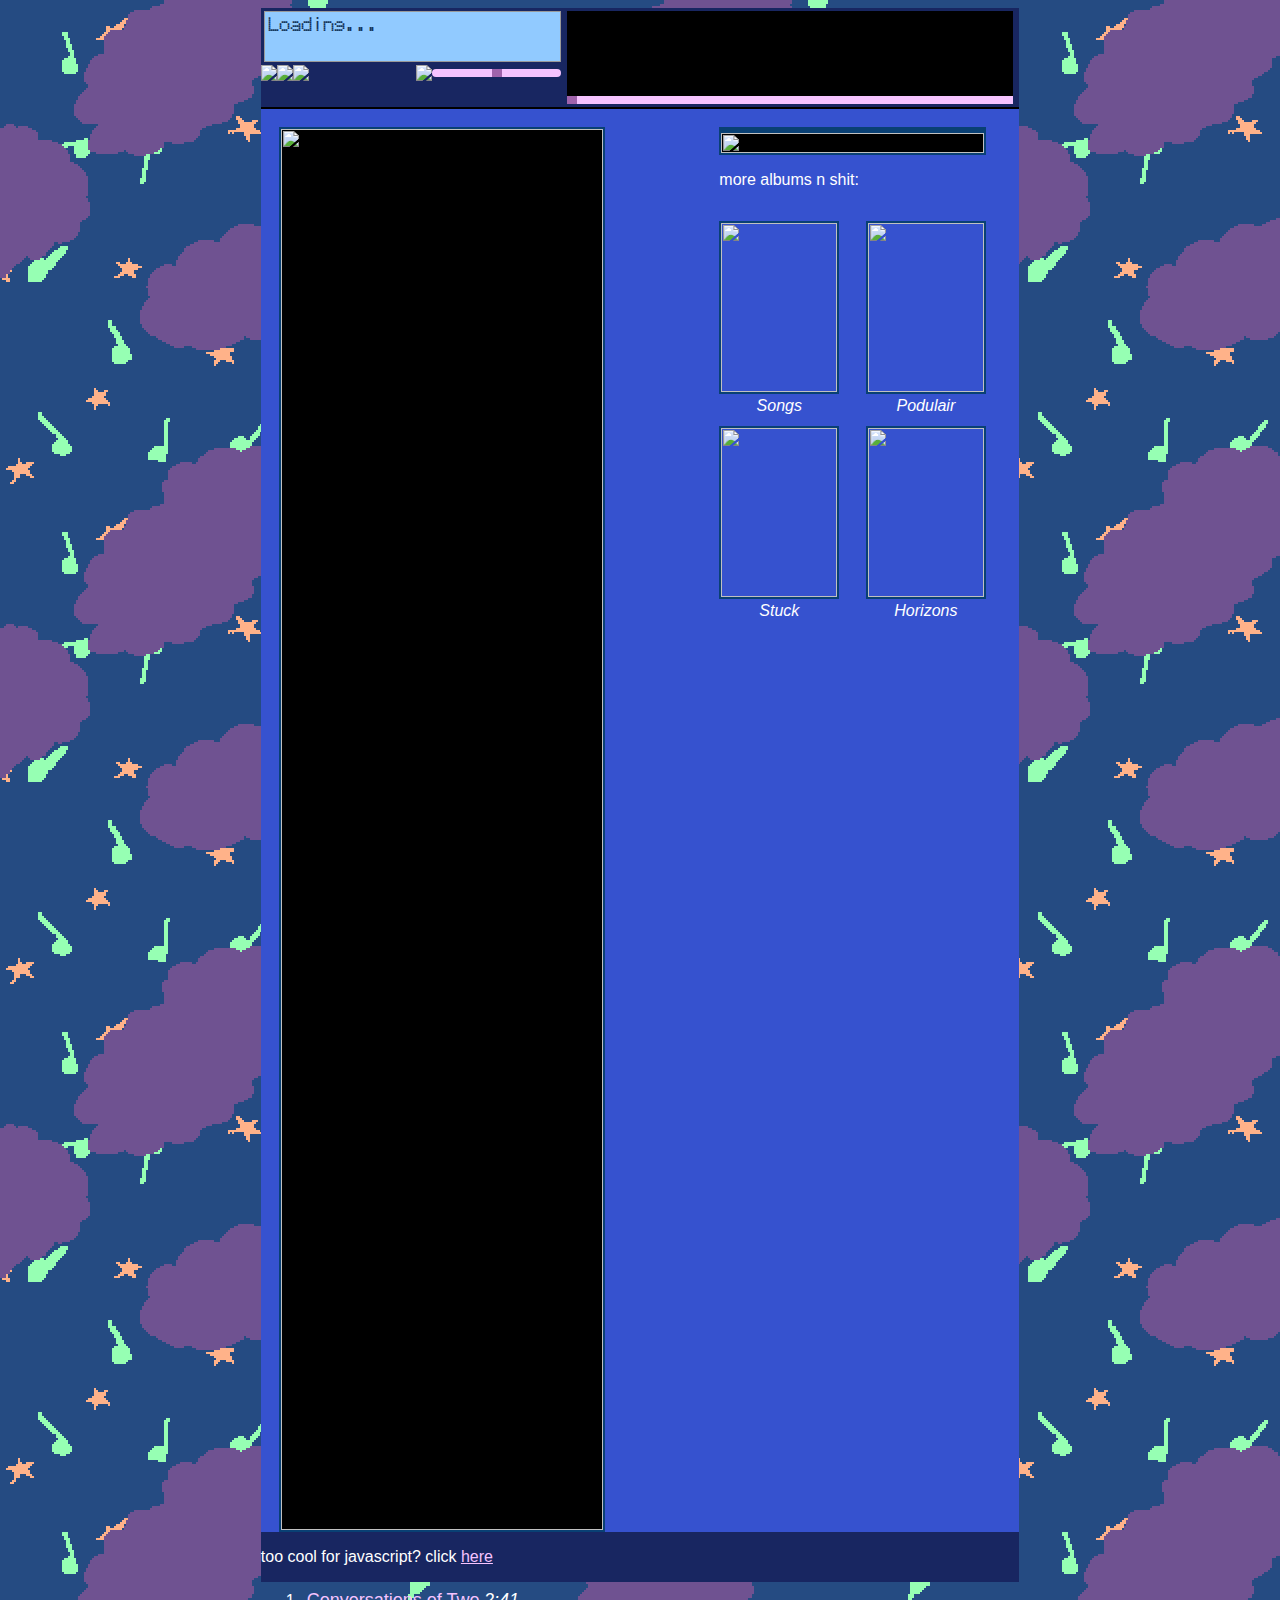
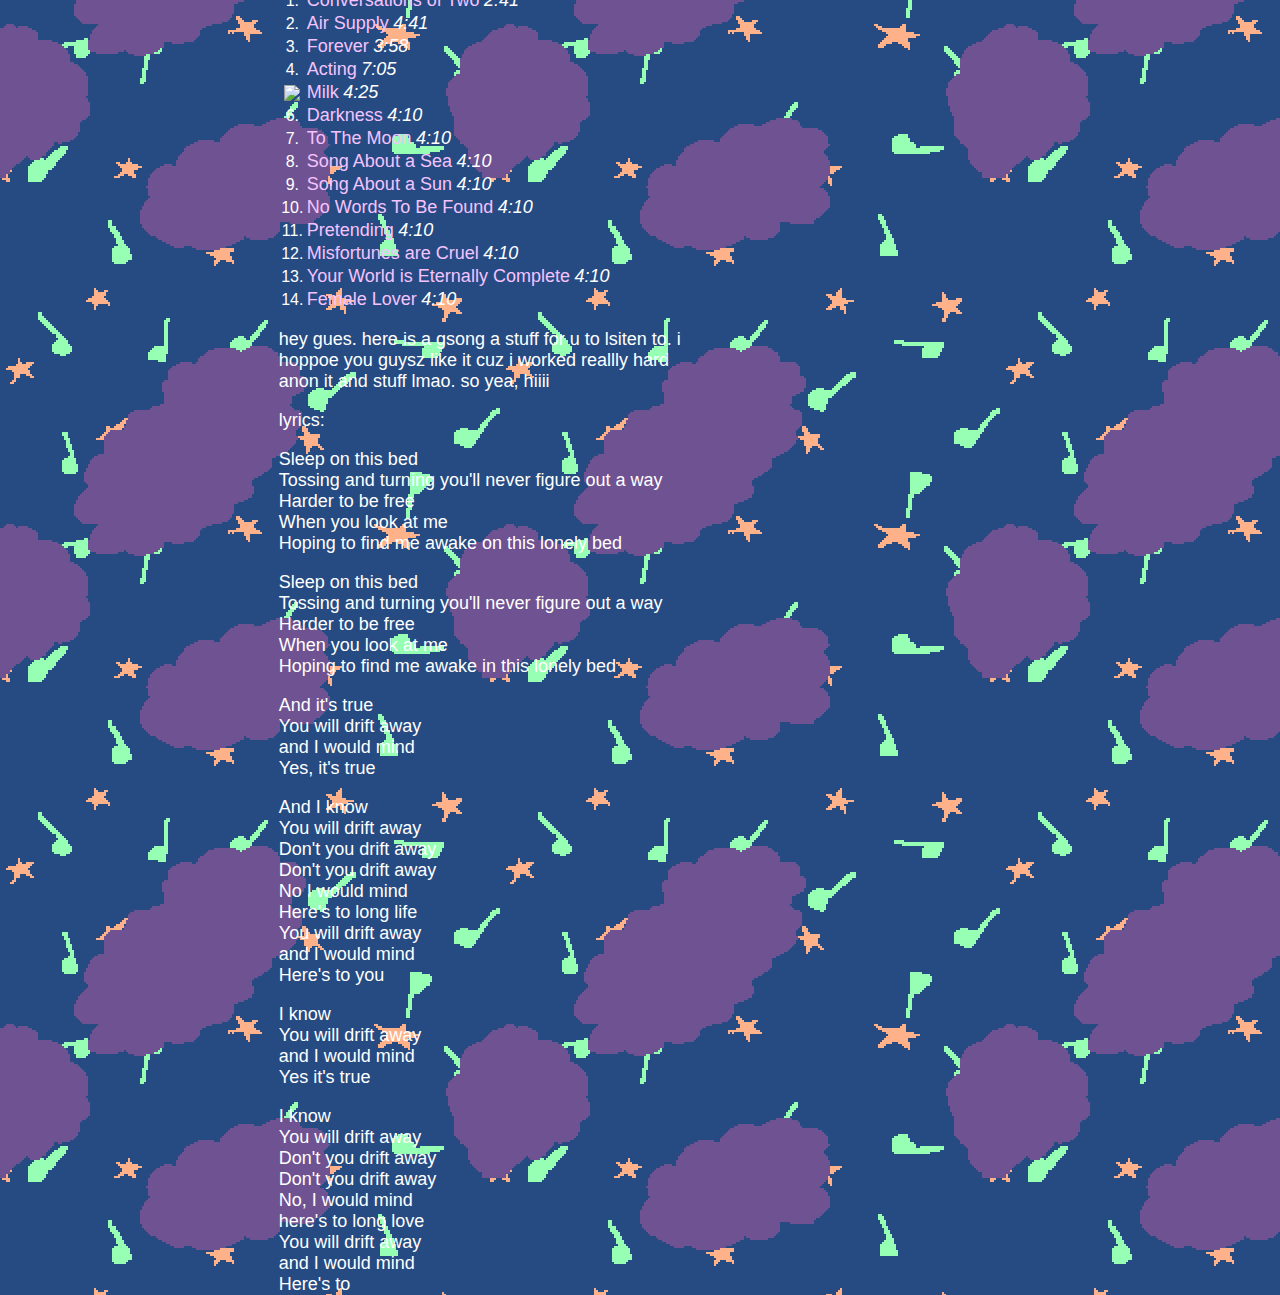
==== music-template.html @ cad91d2a "Initial Commit" ====
<html>

<head>
  <title>music mother fucker</title>
  <meta name="viewport" content="width=device-width, initial-scale=1.0">
  <link rel="stylesheet" href="music.css">
  <link rel="icon" type="image/png" sizes="32x32" href="favicon.png">
</head>

<body>

  
  <div id="contentBox">

    <div id="panelBox">
        <div id="controlBox">
          <div id="nowPlaying">
            <div id="lcdPanel">
              <p id="nowPlayingTitle">Loading... </p> <!-- 40 wide-->
              <p id="durationTimer">&nbsp</p>
            </div>
          </div>

          <div id="controlPanel">
            <div id="playbackControls">  
              <img class="controlButton" src="skipback.png" onclick="playerSeekLast()">
              <img class="controlButton" id="playPauseButton" src="play.png" onclick="playerPlayPause()">
              <img class="controlButton" src="skipforward.png" onclick="playerSeekNext()">
            </div>

            <div id="volumeControls">
              <img class="controlButton" src="volume.png">
              <div class="slidecontainer" id="volumecontainer">
                <input type="range" min="0" max="1000" value="500" class="slider" id="volumeSlider">
              </div>
            </div>
          </div>

        </div>

        <div id="visualizerBox">
          <canvas id="visualizer"></canvas>
          <div class="slidecontainer">
            <input type="range" min="0" max="1000" value="0" class="slider" id="durationSlider">
          </div>
        </div>
    </div>

    <div id="finderBox">
      <div id="indexBox">

        <div id="currentAlbumCover"><img src="podulair.jpg"></div>
        <!--mobileCoverBox-->

        <div id="albumTitleBox">
          <div id="albumTitle" class="titleText">You Will Never Know Why</div>
          <div id="albumSubTitle" class="subtitletext">
            <span id="albumReleaseDate">09.28.09</span>
            <span id="albumTotalLength">57 min</span>
          </div>
          
          <!---
            <div id="albumReleaseDate" class="subtitletext">09.28.09</div>
            <div id="albumTotalLength" class="subtitletext">57 min</div>
          --->
        </div>

        <div id="playlistIndexBox">

          <table id="playlistTable">
            <tr>
              <td class="trackNumber">1.</td>
              <td class="titleLength">
                <span class="songTitle">Conversations of Two</span>
                <span class="songLength">2:41</span>
              </td>
              <td class="downloadButton"><img src="download.png"></td>
            </tr>

            <tr>
              <td class="trackNumber">2.</td>
              <td class="titleLength">
                <span class="songTitle">Air Supply</span>
                <span class="songLength">4:41</span>
              </td>
              <td class="downloadButton"><img src="download.png"></td>
            </tr>

            <tr>
              <td class="trackNumber">3.</td>
              <td class="titleLength">
                <span class="songTitle">Forever</span>
                <span class="songLength">3:58</span>
              </td>
              <td class="downloadButton"><img src="download.png"></td>
            </tr>

            <tr>
              <td class="trackNumber">4.</td>
              <td class="titleLength">
                <span class="songTitle">Acting</span>
                <span class="songLength">7:05</span>
              </td>
              <td class="downloadButton"><img src="download.png"></td>
            </tr>

            <tr>
              <td class="trackNumber"><img src="songplay.png"></td>
              <td class="titleLength">
                <span class="songTitle">Milk</span>
                <span class="songLength">4:25</span>
              </td>
              <td class="downloadButton"><img src="download.png"></td>
            </tr>

            <tr>
              <td class="trackNumber">6.</td>
              <td class="titleLength">
                <span class="songTitle">Darkness</span>
                <span class="songLength">4:10</span>
              </td>
              <td class="downloadButton"><img src="download.png"></td>
            </tr>

            <tr>
              <td class="trackNumber">7.</td>
              <td class="titleLength">
                <span class="songTitle">To The Moon</span>
                <span class="songLength">4:10</span>
              </td>
              <td class="downloadButton"><img src="download.png"></td>
            </tr>

            <tr>
              <td class="trackNumber">8.</td>
              <td class="titleLength">
                <span class="songTitle">Song About a Sea</span>
                <span class="songLength">4:10</span>
              </td>
              <td class="downloadButton"><img src="download.png"></td>
            </tr>

            <tr>
              <td class="trackNumber">9.</td>
              <td class="titleLength">
                <span class="songTitle">Song About a Sun</span>
                <span class="songLength">4:10</span>
              </td>
              <td class="downloadButton"><img src="download.png"></td>
            </tr>

            <tr>
              <td class="trackNumber">10.</td>
              <td class="titleLength">
                <span class="songTitle">No Words To Be Found</span>
                <span class="songLength">4:10</span>
              </td>
              <td class="downloadButton"><img src="download.png"></td>
            </tr>

            <tr>
              <td class="trackNumber">11.</td>
              <td class="titleLength">
                <span class="songTitle">Pretending</span>
                <span class="songLength">4:10</span>
              </td>
              <td class="downloadButton"><img src="download.png"></td>
            </tr>

            <tr>
              <td class="trackNumber">12.</td>
              <td class="titleLength">
                <span class="songTitle">Misfortunes are Cruel</span>
                <span class="songLength">4:10</span>
              </td>
              <td class="downloadButton"><img src="download.png"></td>
            </tr>

            <tr>
              <td class="trackNumber">13.</td>
              <td class="titleLength">
                <span class="songTitle">Your World is Eternally Complete</span>
                <span class="songLength">4:10</span>
              </td>
              <td class="downloadButton"><img src="download.png"></td>
            </tr>

            <tr>
              <td class="trackNumber">14.</td>
              <td class="titleLength">
                <span class="songTitle">Female Lover</span>
                <span class="songLength">4:10</span>
              </td>
              <td class="downloadButton"><img src="download.png"></td>
            </tr>

          </table>



          
        </div>

        <div id="descriptionBox" class="normalText"> 
          <p>
          hey gues. here is a gsong a stuff for u  to lsiten to. i hoppoe you guysz
          like it cuz i worked reallly hard anon it and stuff lmao. so yea, hiiii
          </p>
        </div>

        <div id="lyricsBox" class="normalText">
          <p>
            lyrics:
          </p>

          <p>
          Sleep on this bed<br>
          Tossing and turning you'll never figure out a way<br>
          Harder to be free<br>
          When you look at me<br>
          Hoping to find me awake on this lonely bed<br>
          </p>

          <p>
          Sleep on this bed<br>
          Tossing and turning you'll never figure out a way<br>
          Harder to be free<br>
          When you look at me<br>
          Hoping to find me awake in this lonely bed<br>
        </p>

          <p>
          And it's true<br>
          You will drift away<br>
          and I would mind<br>
          Yes, it's true<br>
          </p>

          <p>
          And I know<br>
          You will drift away<br>
          Don't you drift away<br>
          Don't you drift away<br>
          No I would mind<br>
          Here's to long life<br>
          You will drift away<br>
          and I would mind<br>
          Here's to you<br>
         </p>

         <p>
          I know<br>
          You will drift away<br>
          and I would mind<br>
          Yes it's true<br>
           </p>

      <p>
          I know<br>
          You will drift away<br>
          Don't you drift away<br>
          Don't you drift away<br>
          No, I would mind<br>
          here's to long love<br>
          You will drift away<br>
          and I would mind<br>
          Here's to
        </p>

        </div>

      </div>

      <div id="albumBox">
        <div id="currentAlbumCover"><img src="testcover.jpg"></div>
        <!--desktopCoverBox-->
        <div id="moreAlbumsBox">
          <p>more albums n shit:</p>

          <div id="albumsInQuestion">
            <p class="albumSnippet">
            <img id="albumOne" src="songs.png">Songs
            </p>

            <p class="albumSnippet">
            <img id="albumOne" src="podulair.jpg">Podulair
            </p>

            <p class="albumSnippet">
            <img id="albumOne" src="stuck.png">Stuck
            </p>

            <p class="albumSnippet">
            <img id="albumOne" src="horizons.png">Horizons
            </p>
          </div>

        </div>
        <div id="moreAlbumsButton"><p><a href="hi">view all of em'</a></p></div>

      </div>

    </div>


    <div id="footerBox">
      <p>too cool for javascript? click <a href="/music.php">here</a></p>
    </div>
  </div>

  <script src="https://unpkg.com/react@18/umd/react.development.js" crossorigin></script>
  <script src="https://unpkg.com/react-dom@18/umd/react-dom.development.js" crossorigin></script>

  <script src="https://code.jquery.com/jquery-3.6.0.js"></script>
  <script src="./howler.js"></script>
  <script src="./frontend.js"></script>
  <script src="./player.js"></script>
  <script src="./visualizationTest.js"></script>

</body>

</html>
---- music.css ----
@font-face {
  font-family: 'Assisstant';
  src: url('/css/foAssistant-VariableFont_wght.tff') format('truetype');
}

#allAlbumsInQuestion {
  overflow-y:auto
}

@font-face {
font-family: 'open24';
src: url('assets/open24.ttf') format('truetype');
}

h1, h2, h3, h4, p, li, th, td, .titleText, .subtitleText, .normalText {
font-family: 'Assistant', Fallback, sans-serif;
color: white;
}

body {
background-color: rgb(18, 26, 63);
background-image: url('assets/musicjazz.gif');
}

.controlButton:hover {
filter: brightness(115%);
}

#contentBox {
display: flex;
flex-direction: column;
align-items: center;

/*background-color: rgba(100, 100, 100, .5);*/
/*border-style: solid;
border-color: black;*/
background-color: rgb(54, 82, 207);

width: 60%;
margin: 0 auto;
}

#panelBox {
display: flex;
flex-direction: row;
width: 100%;

height: 11vh;

border-bottom: 2px solid;

background-color: #182661;
}

#controlBox {
width: 40%;
}

#nowPlaying {
padding: 0;
margin: 0px;
}

#nowPlaying p {
font-family: open24, Fallback, sans-serif;
font-size: 20px;
padding: 0;
margin-top: 3px;
margin-bottom: 3px;

}

#lcdPanel{
background-color: #91caff;
border: 1px rgb(153, 153, 153) solid;
margin: 3px;
}

#lcdPanel p {
color:#15345c;
white-space: pre;
margin-left: 3px;
margin-right: 3px;
}

#controlPanel {
display: flex;
flex-direction: row;
justify-content: space-between;
}

#playbackControls {
display: flex;
flex-direction: row;
justify-content: left;
}

#volumeControls {
display: flex;
flex-direction: row;
justify-content: right;
}

#controlPanel img {
cursor: pointer;
}

#visualizerBox {
justify-content: center;
width: 60%;
}

#visualizer {
background-color: black;
margin-left: 1%;
margin-right: 1%;
width: 98%;
height: 90%;
margin: 3px;
margin-bottom: 0px;
}

#durationSlider {
height: 5%;
width: 98%;
}

#visualizerBox {
margin-bottom: 3px;
}

#volumecontainer {
display:flex;
}

input[type="range"] {
-webkit-appearance: none;
appearance: none;
background: transparent;
cursor: pointer;
width: 15rem;
}

#durationSlider {
margin: 3px;
margin-top: 0;
}

#volumeSlider {
margin: auto;
margin-right: 3px;
width: 100%;
}

#volumeSlider::-webkit-slider-runnable-track{
border-radius: 10px;
}

input[type="range"]::-webkit-slider-runnable-track {
background: #F5C3FF;
height: 0.5rem;
}

input[type="range"]::-webkit-slider-thumb {
-webkit-appearance: none; /* Override default look */
appearance: none;
/*margin-top: -12px; /* Centers thumb on the track */
background-color: #a063ac;
height: 100%;
width: 10px;    
}

input[type="range"]::-webkit-slider-thumb:hover {
filter: brightness(115%);
}

input[type="range"]::-moz-range-track {
background: #F5C3FF;
height: 0.5rem;
}

input[type="range"]::-moz-range-thumb {
border: none; /*Removes extra border that FF applies*/
border-radius: 0; /*Removes default border-radius that FF applies*/
background-color: #F5C3FF;
height: 2rem;
width: 1rem;
}


#finderBox {
margin-top: 2vh;
width: 100%;
display: flex;
}


#indexBox {
/*background-color: purple;*/
width: 55%;
margin-left: 2vh;
}

#albumBox {
/*background-color: purple;*/
width: 45%;
}

#albumTitleBox {
width: 100%;
display: flex;
flex-direction: column;
/*background-color: purple;*/
}

#albumSubTitle {
width: 100%;
}

#albumReleaseDate {
margin-right: 1em;
}

.songBox {
display:flex;
flex-direction: row;
}

#playlistTable {
margin-top: 2%;
border-collapse: collapse;
}

#playlistTable tr:hover td {
background-color: rgb(110, 128, 207);
}

#playlistTable tr:hover td img {
opacity: 1;
}

.downloadButton {
padding-left: 2%;
width: 50px;
}

.downloadButton img {
cursor: pointer;
opacity: 0;
}

.songTitle, .songLength {
font-size: 18px;
}

.songTitle, #nojavascript, a {
color: rgb(245, 195, 255);
}

.songTitle:hover, #nojavascript:hover, a:hover {
color: rgb(249, 218, 255);
}

#bingusLink {
color: #FF288C;
}

#bingusLink:hover {
color: #ff479d;
}

.songLength {
font-style: italic;
font-weight: 5;
}

.titleText {
font-size: 27px;
}

.subtitleText {
font-size: 16px;
}

.normalText {
font-size: 18px;
}

#albumBox {
display: flex;
flex-direction: column;
align-items: center;
}

#currentAlbumCover {
background-color: black;
width: 80%;
}

#moreAlbumsBox {
/*background-color: blue;*/
width: 80%;

display: flex;
flex-direction: column;
justify-content: center;
}

#moreAlbumsButton p a {
color: olive;
}

#moreAlbumsButton p a:hover {
color: green;
}

#albumsInQuestion, #allAlbumsInQuestion {
display: flex;
flex-wrap: wrap;
justify-content: space-between;
}

#albumsInQuestion img, #allAlbumsInQuestion img {
  cursor: pointer;
  
  width: 100%;
  height: auto;
  padding: 0;
  margin-bottom: 2%;
  
  
  
  border: 2px rgb(9, 64, 116) solid;
  /*fuck god for making me fucking flounder around like a fucking fish to fix this*/
  box-sizing: border-box;
  -webkit-box-sizing: border-box;
  -moz-box-sizing: border-box; 


}

#albumsInQuestion img:hover, #allAlbumsInQuestion img:hover {
border: 2px rgb(245, 195, 255) solid;
}


#allAlbumsInQuestion p {
color: black;
}

#allAlbumsInQuestion .albumSnippet {
 display: block;
 width: 23%;
}

.albumSnippet {
width: 45%;

flex-direction: column;
text-align: center;
}

#currentAlbumCover img {
width: 100%;
height: auto;


border: 2px rgb(9, 64, 116) solid;
box-sizing: border-box;
-webkit-box-sizing: border-box;
-moz-box-sizing: border-box; 
}

.albumSnippet {
font-style: italic;
}

#footerBox {
width: 100%;
background-color: #182661;
}

#footerpara {
font-size: 18px;
margin-left: 2vh;
}


.trackNumber {
width: 25px;
text-align: center;
cursor: pointer;
}

#albumIndexModal {
display: none;
align-items: center;
position: fixed; /* Stay in place */
z-index: 1; /* Sit on top */
left: 0;
top: 0;
width: 100%; /* Full width */
height: 100%; /* Full height */
overflow: auto; /* Enable scroll if needed */
background-color: rgb(0,0,0); /* Fallback color */
background-color: rgba(0,0,0,0.4); /* Black w/ opacity */
}

#modalBox {
color: black;
background-color: rgb(255,255,225);
margin: auto;
border: 1px solid #888;
width: 50%;

}

#modalContentHolder {
 
padding: 1.5vh;
}

#modalClose {
color: #aaaaaa;
float: right;
font-size: 28px;
font-weight: bold;
padding-right: 1vh;
cursor: pointer;
}

#allAlbumsInQuestion {
 height: 60%;
 overflow-y:auto
}

.normalAltText {
font-size: 18px;
color: black;
}

.nojscontentbox {
display: flex;
flex-direction: column;
justify-content: center;
align-items: center;

/*background-color: rgba(100, 100, 100, .5);*/
/*border-style: solid;
border-color: black;*/
background-color: rgb(54, 82, 207);

width: 60%;
margin: 0 auto;
}

.nojscontentbox h1 {
text-align: center;
font-size: 2.8vh;
}

.nojscontentbox table {
width: 50%;
padding: 3%;
}

.nojscontentbox table th , .nojscontentbox table td{
text-align: left;
}





@media only screen and (max-width: 1111px) {

#contentBox {
  width: 90%;
}

.nojscontentbox {
  width: 90%;
}

#allAlbumsInQuestion .albumSnippet {
 width: 30%;
}

}

@media only screen and (max-width: 450px) {
body {
  margin: 0;
}

#contentBox{
  width: 100%;
 }

 #currentAlbumCover {
  width: 100%;
  margin-bottom: 5%;
 }

 #finderBox {
  display: flex;
  flex-direction: column;
  align-items: center;
 }

 #indexBox { 
  width: 90%;
  margin: 0;
 }

 #playlistTable {
  width: 100%;
 }

 #albumBox { 
  width: 100%;
 }

#controlBox {
  width: 100%;
}

#nowPlaying {
  width: 98%;
}

#lcdPanel {
  width: 98%
}

#controlPanel {
  width: 98%;
}

#moreAlbumsBox {
 width: 90%
}

#panelBox {
  flex-direction: column;
}

#allAlbumsInQuestion .albumSnippet {
 width: 49%;
}

#visualizerBox {
  display: none;
}

 #modalBox {
  width: 80%;
 }
}
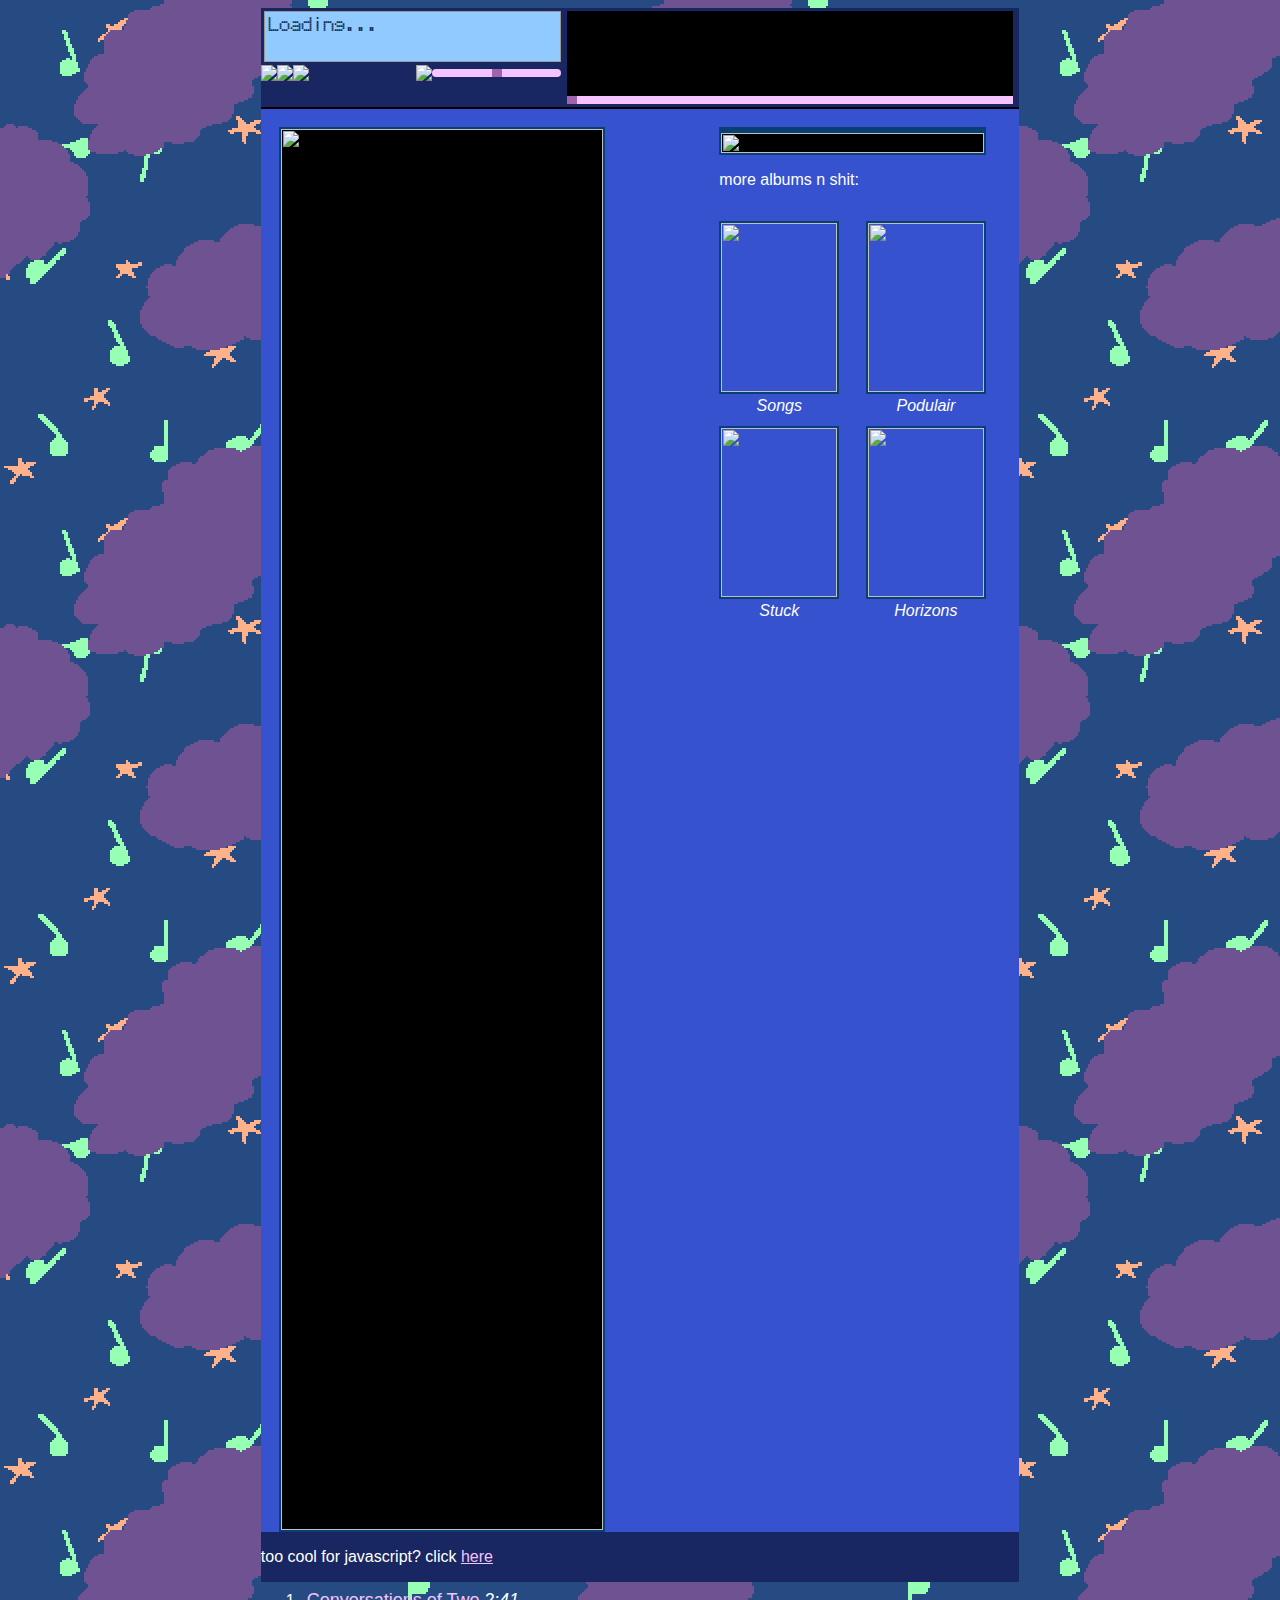
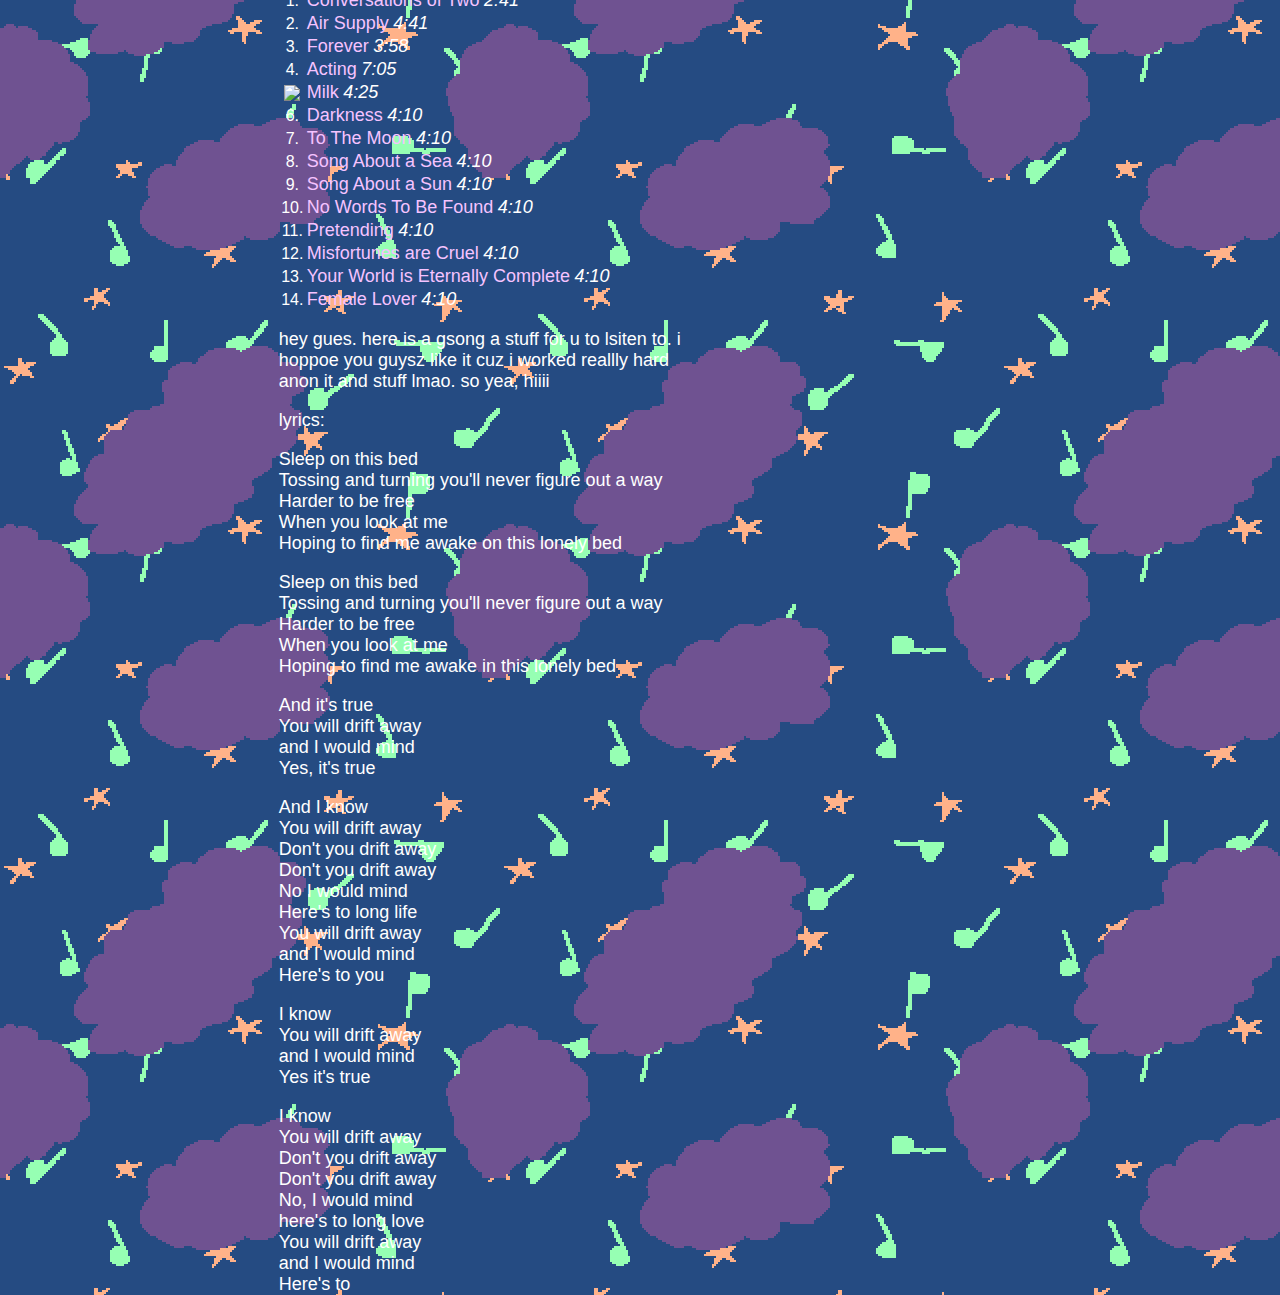
==== commit ecf599d9: "misc. changes" ====
--- a/music-template.html
+++ b/music-template.html
@@ -1,7 +1,7 @@
 <html>
 
 <head>
-  <title>music mother fucker</title>
+  <title>music</title>
   <meta name="viewport" content="width=device-width, initial-scale=1.0">
   <link rel="stylesheet" href="music.css">
   <link rel="icon" type="image/png" sizes="32x32" href="favicon.png">
--- a/music.css
+++ b/music.css
@@ -331,7 +331,6 @@
   
   
   border: 2px rgb(9, 64, 116) solid;
-  /*fuck god for making me fucking flounder around like a fucking fish to fix this*/
   box-sizing: border-box;
   -webkit-box-sizing: border-box;
   -moz-box-sizing: border-box; 
